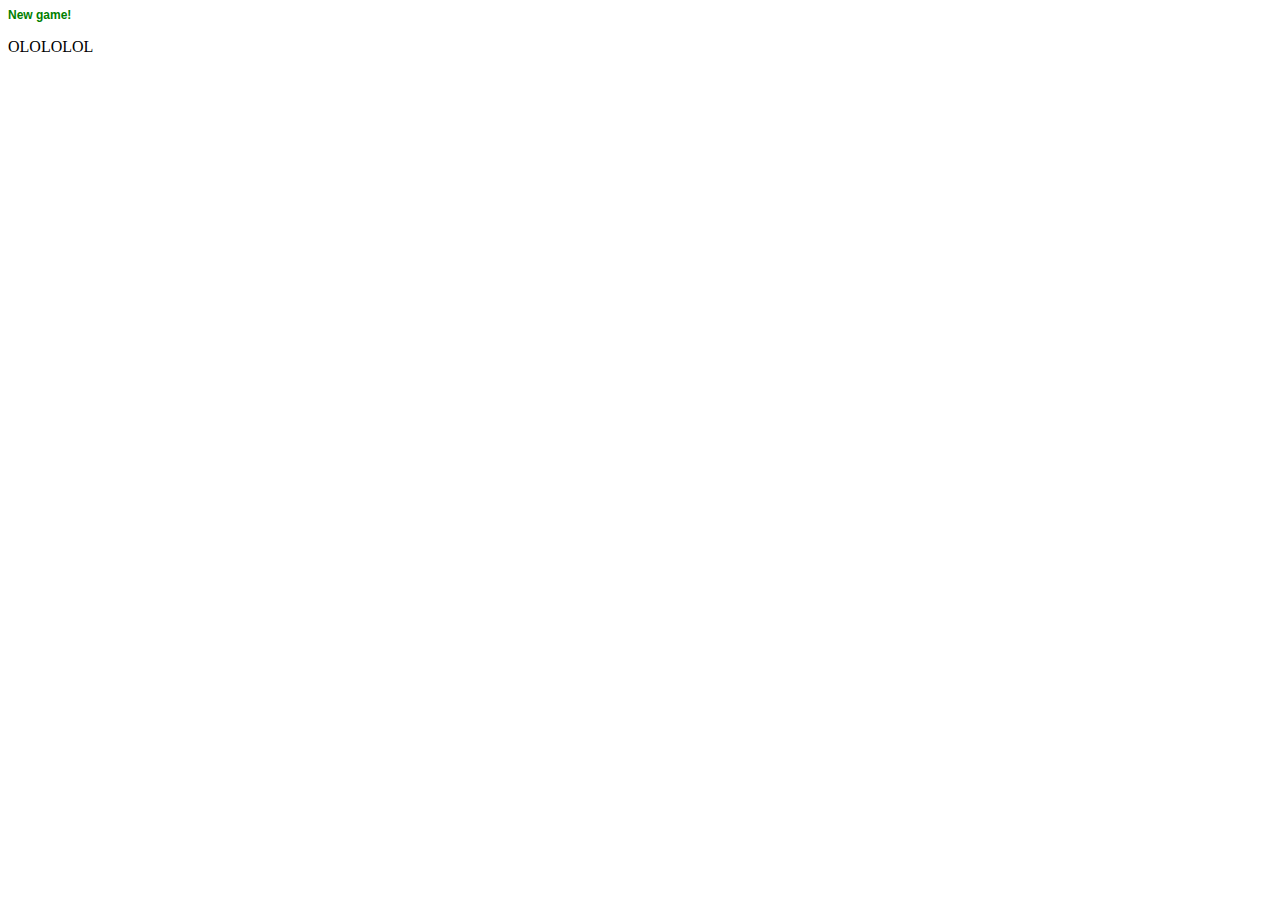
==== public/index.html @ 9fb4dd26 "init" ====
<!DOCTYPE html>
<html lang="ru">
<head>
    <meta charset="UTF-8">
    <meta name="viewport" content="width=device-width, initial-scale=1.0">
    <title>Document</title>
    <link rel="stylesheet" href="main.css">
</head>
<body>
    <h1> New game!</h1>
    <p> OLOLOLOL</p>
    <script src="main.js"></script>
</body>
</html>
---- public/main.css ----
h1 {
  color: green;
  font-size: 12px;
  font-family: Arial, Helvetica, sans-serif; }
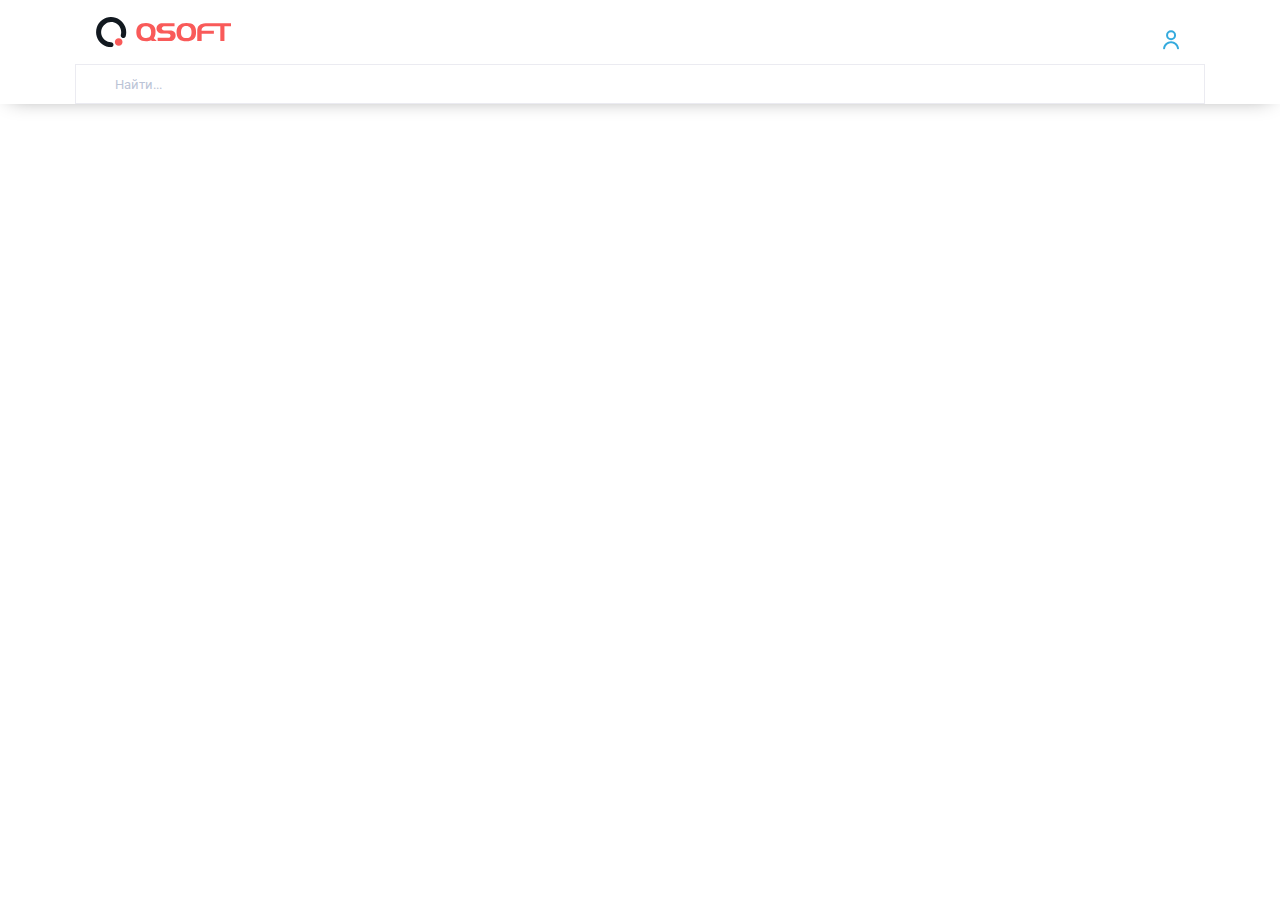
==== commit 5c7f157a: "add header" ====
--- a/public/index.html
+++ b/public/index.html
@@ -1,14 +1,70 @@
 <!DOCTYPE html>
 <html lang="ru">
+
 <head>
     <meta charset="UTF-8">
     <meta name="viewport" content="width=device-width, initial-scale=1.0">
     <title>Document</title>
     <link rel="stylesheet" href="main.css">
 </head>
+
 <body>
-    <h1> New game!</h1>
-    <p> OLOLOLOL</p>
-    <script src="main.js"></script>
+    <div class="container">
+        <header class="header">
+            <div class="header-wrapper">
+                <div class="header__logo">
+                    <svg width="136" height="31" fill="none" xmlns="http://www.w3.org/2000/svg">
+                        <g clip-path="url(#clip0)">
+                            <path fill-rule="evenodd" clip-rule="evenodd"
+                                d="M14.8018 0.0867008C17.9453 0.0121626 21.0333 0.922382 23.6339 2.68995C26.2344 4.45751 28.2172 6.99395 29.305 9.94427C30.3927 12.8946 30.5309 16.1112 29.7002 19.144C29.3326 20.4861 27.9466 21.2761 26.6045 20.9085C25.2623 20.5409 24.4723 19.1548 24.8399 17.8127C25.393 15.7935 25.301 13.6518 24.5768 11.6875C23.8525 9.72315 22.5324 8.03446 20.8011 6.85771C19.0698 5.68095 17.0139 5.075 14.9213 5.12462C12.8286 5.17424 10.8038 5.87695 9.13022 7.13445C7.45662 8.39195 6.21796 10.1413 5.58765 12.1378C4.95734 14.1342 4.96692 16.2778 5.61506 18.2686C6.26319 20.2593 7.51744 21.9976 9.20222 23.24C10.887 24.4825 12.918 25.1671 15.011 25.198C16.4024 25.2186 17.5137 26.3632 17.4932 27.7546C17.4726 29.1461 16.328 30.2574 14.9366 30.2368C11.7926 30.1904 8.74184 29.162 6.21121 27.2958C3.68059 25.4295 1.79675 22.8187 0.823286 19.8287C-0.150178 16.8387 -0.164569 13.6192 0.782124 10.6206C1.72882 7.62203 3.58924 4.99447 6.10308 3.10564L7.61665 5.12004L6.10308 3.10564C8.61692 1.2168 11.6584 0.161239 14.8018 0.0867008Z"
+                                fill="#121920" />
+                            <path
+                                d="M26.4992 24.9706C26.4992 27.0804 24.7888 28.7908 22.6789 28.7908C20.5691 28.7908 18.8587 27.0804 18.8587 24.9706C18.8587 22.8608 20.5691 21.1504 22.6789 21.1504C24.7888 21.1504 26.4992 22.8608 26.4992 24.9706Z"
+                                fill="#F95A59" />
+                            <path fill-rule="evenodd" clip-rule="evenodd"
+                                d="M60.8326 24.1173H55.8529L55.1493 23.1971C54.175 23.576 53.3089 23.8466 52.5512 24.0631C51.7934 24.2255 50.9815 24.3338 50.0613 24.3338C47.0302 24.3338 44.6486 23.576 42.9706 22.1145C41.1844 20.599 40.3184 18.2715 40.3184 15.2945C40.3184 12.2634 41.1303 9.93591 42.7 8.36622C44.3238 6.79653 46.7595 5.98462 50.0613 5.98462C53.2548 5.98462 55.6905 6.85066 57.3685 8.5286C58.8299 9.99004 59.5336 11.8845 59.5336 14.1578C59.5336 15.8358 59.4794 17.0807 59.3171 17.8385C59.1006 19.0293 58.5593 20.166 57.8015 21.1944L60.8326 24.1173ZM55.1493 15.1321C55.1493 13.5083 54.8245 12.2093 54.1208 11.1808C53.2548 9.88178 51.8475 9.23226 50.0072 9.23226C48.2751 9.23226 46.9219 9.7194 46.0559 10.7478C45.1899 11.7221 44.7568 13.1835 44.7568 15.078C44.7568 17.189 45.244 18.7587 46.2724 19.7329C47.1926 20.599 48.5457 21.032 50.3319 21.032C51.9558 21.032 53.1466 20.5449 53.9585 19.5706C54.7704 18.5421 55.1493 17.0807 55.1493 15.1321Z"
+                                fill="#F95A59" />
+                            <path fill-rule="evenodd" clip-rule="evenodd"
+                                d="M79.6152 18.5421C79.6152 20.1118 79.0739 21.4109 78.0455 22.4934C77.0171 23.576 75.718 24.0631 74.0942 24.0631H61.6449V20.8696H71.9833C72.6869 20.8696 73.2823 20.7072 73.7153 20.3825C74.2566 20.0036 74.5272 19.5164 74.5272 18.8669C74.5272 17.3513 73.4447 16.5936 71.3337 16.5936H66.1375C64.6219 16.5936 63.3229 16.1064 62.1862 15.1863C61.0495 14.2661 60.5083 13.0753 60.5083 11.6139C60.5083 10.0442 61.0495 8.74511 62.1862 7.77082C63.2688 6.79653 64.7302 6.30939 66.5705 6.30939H78.5327V9.34051H67.9237C67.4366 9.34051 66.9494 9.55702 66.5164 9.93591C65.9751 10.3148 65.7586 10.8019 65.7586 11.3432C65.7586 11.9386 65.9751 12.4799 66.4623 12.8588C66.9494 13.2918 67.4907 13.4542 68.1402 13.4542H73.8777C75.6639 13.4542 77.0712 13.9413 78.0996 14.8615C79.1281 15.7817 79.6152 17.0266 79.6152 18.5421Z"
+                                fill="#F95A59" />
+                            <path fill-rule="evenodd" clip-rule="evenodd"
+                                d="M100.075 15.1321C100.075 18.5963 99.1009 21.032 97.2065 22.5476C95.6368 23.7384 93.3635 24.3338 90.4406 24.3338C87.1388 24.3338 84.7031 23.6301 83.1334 22.2769C81.4013 20.7614 80.5353 18.3256 80.5353 14.9698C80.5353 12.2093 81.2931 10.0442 82.8628 8.52861C84.5407 6.85067 87.0306 6.03876 90.3865 6.03876C94.0671 6.03876 96.6111 6.85067 98.1267 8.42036C99.4257 9.82767 100.075 12.0469 100.075 15.1321ZM95.5285 15.0239C95.5285 13.2918 95.0955 11.8845 94.2836 10.8561C93.3635 9.71941 91.9561 9.12401 90.1699 9.12401C88.3837 9.12401 87.0306 9.71941 86.1104 10.9643C85.3526 11.9928 84.9737 13.3459 84.9737 14.9698C84.9737 16.8642 85.2985 18.2715 85.8939 19.1917C86.7599 20.4366 88.2755 21.0861 90.603 21.0861C92.5515 21.0861 93.9047 20.4907 94.6625 19.2458C95.2579 18.3798 95.5285 16.9183 95.5285 15.0239Z"
+                                fill="#F95A59" />
+                            <path fill-rule="evenodd" clip-rule="evenodd"
+                                d="M117.883 16.6477H105.65V24.009H101.266V13.1294C101.266 12.4799 101.374 11.7221 101.645 10.9102C102.132 9.44877 103.052 8.36622 104.405 7.60844C105.975 6.74241 108.573 6.30939 112.145 6.30939C119.777 6.30939 127.409 6.30939 135.041 6.30939V9.28639H128.438V24.009H124.324V9.28639C120.102 9.28639 116.097 9.23226 111.875 9.23226C110.251 9.23226 109.114 9.34051 108.465 9.5029C107.328 9.77353 106.57 10.4231 106.083 11.3432C105.704 12.0469 105.542 12.8047 105.542 13.6707H117.883V16.6477Z"
+                                fill="#F95A59" />
+                        </g>
+                        <defs>
+                            <clipPath id="clip0">
+                                <rect width="135.041" height="30.3184" fill="white" />
+                            </clipPath>
+                        </defs>
+                    </svg>
+                </div>
+                <form class="header__form">
+                    <input type="search" placeholder="Найти..." class="header__search-form"></input>
+                </form>
+                <div class="header__client">
+                    <div class="header__client-name">
+                        Константин
+                    </div>
+                    <img src="https://i.imgur.com/0EbcANZ.jpeg" alt="Фото профиля" class="header__client-img">
+                </div>
+                <div class="header__client_mobile">
+                    <svg width="25" height="25" viewBox="0 0 25 25" fill="none" xmlns="http://www.w3.org/2000/svg">
+                        <path fill-rule="evenodd" clip-rule="evenodd"
+                            d="M12.0576 13.229C7.98278 13.229 4.61188 16.2879 4.11951 20.231C4.05108 20.779 4.50536 21.229 5.05765 21.229C5.60993 21.229 6.04891 20.7779 6.14028 20.2332C6.61603 17.3972 9.08858 15.229 12.0576 15.229C15.0267 15.229 17.4993 17.3972 17.975 20.2332C18.0664 20.7779 18.5054 21.229 19.0576 21.229C19.6099 21.229 20.0642 20.779 19.9958 20.231C19.5034 16.2879 16.1325 13.229 12.0576 13.229Z"
+                            fill="#34AADD" />
+                        <path
+                            d="M12.0576 11.229C14.2636 11.229 16.0576 9.435 16.0576 7.229C16.0576 5.023 14.2636 3.229 12.0576 3.229C9.85162 3.229 8.05762 5.023 8.05762 7.229C8.05762 9.435 9.85162 11.229 12.0576 11.229"
+                            stroke="#34AADD" stroke-width="2" />
+                    </svg>
+
+                </div>
+            </div>
+        </header>
+
+    </div>
 </body>
+
 </html>--- a/public/main.css
+++ b/public/main.css
@@ -1,4 +1,96 @@
-h1 {
-  color: green;
-  font-size: 12px;
-  font-family: Arial, Helvetica, sans-serif; }
+@import url("https://fonts.googleapis.com/css2?family=Roboto:wght@400;500&display=swap");
+* {
+  margin: 0;
+  padding: 0;
+  box-sizing: border-box; }
+
+body {
+  font-family: "Roboto", sans-serif;
+  font-style: 500;
+  font-weight: 500; }
+
+.container {
+  width: 100%;
+  display: flex;
+  flex-direction: column;
+  box-shadow: 0 3px 20px -10px gray; }
+
+.header {
+  width: 100%;
+  min-height: 80px;
+  display: flex;
+  justify-content: center;
+  align-items: center; }
+
+.header-wrapper {
+  width: 1170px;
+  display: flex;
+  align-items: center;
+  min-height: 80px; }
+
+.header__logo {
+  width: 136px;
+  height: 31px;
+  margin-right: 61px; }
+
+.header__form {
+  width: 100%;
+  display: flex; }
+
+.header__search-form {
+  width: 100%;
+  height: 40px;
+  border: 1px solid #EBEBF1;
+  border-radius: 5px;
+  margin-right: 60px; }
+
+.header__search-form::placeholder {
+  color: #BBC4D6;
+  font-family: "Roboto", sans-serif;
+  font-weight: 400;
+  padding-left: 39px; }
+
+.header__client {
+  min-height: 80px;
+  border-left: 1px solid #EBEBF1;
+  display: flex;
+  justify-content: center;
+  align-items: center; }
+
+.header__client-name {
+  font-weight: 400;
+  color: #768298;
+  margin-left: 19px;
+  margin-right: 10px; }
+
+.header__client-img {
+  height: 40px;
+  width: 40px;
+  border-radius: 50%; }
+
+.header__client_mobile {
+  display: none;
+  margin-right: 21px; }
+
+@media (min-width: 375px) {
+  .header-wrapper {
+    flex-wrap: wrap;
+    justify-content: space-between;
+    padding-top: 17px; }
+  .header__logo {
+    margin-left: 21px;
+    margin-bottom: 16px; }
+  .header__form {
+    order: 1; }
+  .header__client {
+    display: none; }
+  .header__client_mobile {
+    display: flex; }
+  .header__search-form {
+    border-radius: 0;
+    margin: 0; } }
+
+@media (min-width: 768px) {
+  .header-wrapper {
+    padding-left: 20px;
+    padding-right: 20px; } }
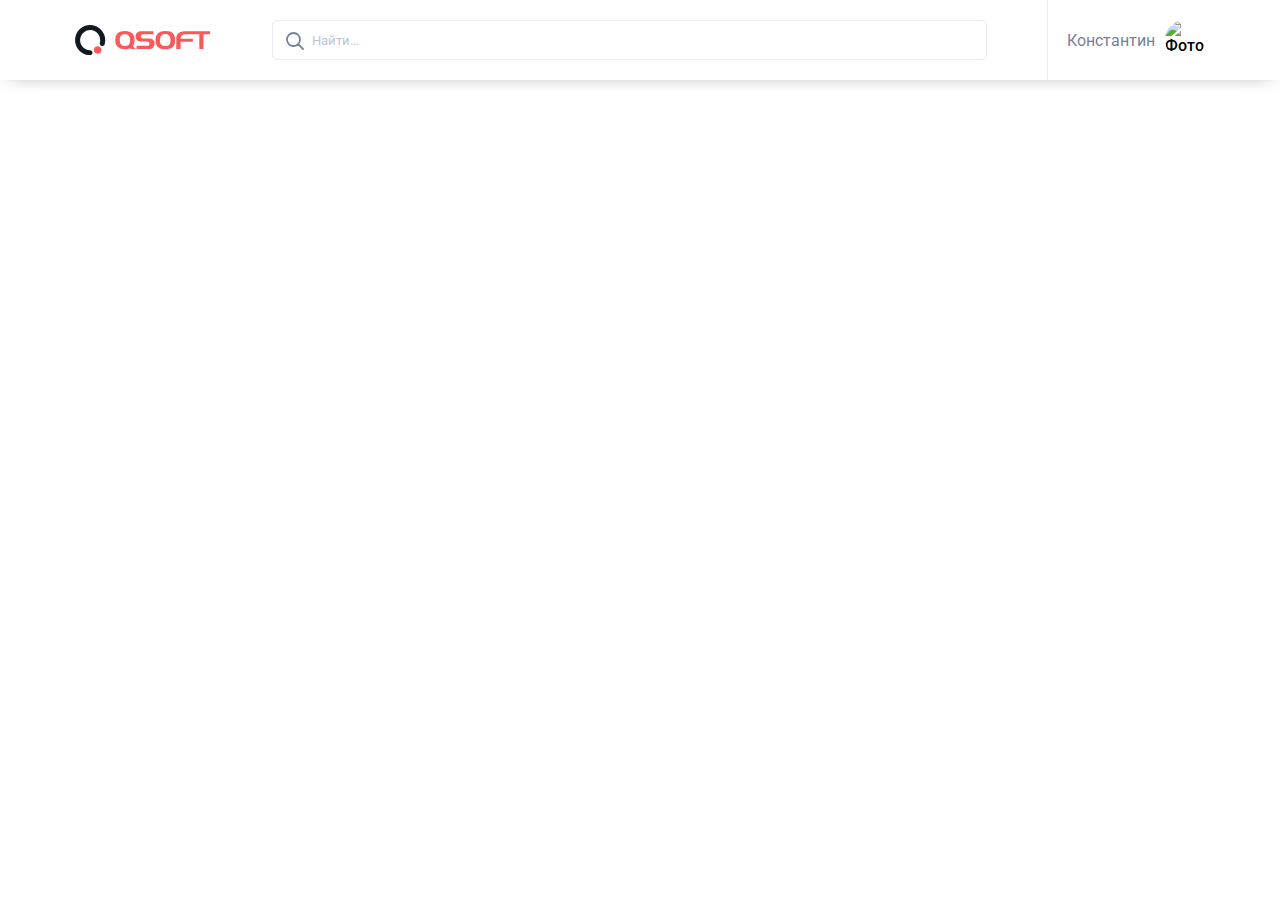
==== commit 65d3c3ef: "add search image in header" ====
--- a/public/index.html
+++ b/public/index.html
@@ -43,6 +43,13 @@
                 </div>
                 <form class="header__form">
                     <input type="search" placeholder="Найти..." class="header__search-form"></input>
+                    <div class="header__search-img">
+                        <svg width="18" height="18" viewBox="0 0 18 18" fill="none" xmlns="http://www.w3.org/2000/svg">
+                            <path
+                                d="M17 17L12.0962 12.0962M12.0962 12.0962C13.2725 10.9199 14 9.29493 14 7.5C14 3.91015 11.0899 1 7.5 1C3.91015 1 1 3.91015 1 7.5C1 11.0899 3.91015 14 7.5 14C9.29493 14 10.9199 13.2725 12.0962 12.0962Z"
+                                stroke="#768298" stroke-width="1.8" stroke-linecap="round" stroke-linejoin="round" />
+                        </svg>
+                    </div>
                 </form>
                 <div class="header__client">
                     <div class="header__client-name">
--- a/public/main.css
+++ b/public/main.css
@@ -35,7 +35,8 @@
 
 .header__form {
   width: 100%;
-  display: flex; }
+  display: flex;
+  position: relative; }
 
 .header__search-form {
   width: 100%;
@@ -49,6 +50,11 @@
   font-family: "Roboto", sans-serif;
   font-weight: 400;
   padding-left: 39px; }
+
+.header__search-img {
+  position: absolute;
+  top: 12px;
+  left: 14px; }
 
 .header__client {
   min-height: 80px;
@@ -72,11 +78,18 @@
   display: none;
   margin-right: 21px; }
 
-@media (min-width: 375px) {
+@media (max-width: 1438.02px) {
+  .header-wrapper {
+    padding-left: 20px;
+    padding-right: 20px; } }
+
+@media (max-width: 767.98px) {
   .header-wrapper {
     flex-wrap: wrap;
     justify-content: space-between;
-    padding-top: 17px; }
+    padding-top: 17px;
+    padding-left: 0px;
+    padding-right: 0px; }
   .header__logo {
     margin-left: 21px;
     margin-bottom: 16px; }
@@ -88,9 +101,8 @@
     display: flex; }
   .header__search-form {
     border-radius: 0;
-    margin: 0; } }
-
-@media (min-width: 768px) {
-  .header-wrapper {
-    padding-left: 20px;
-    padding-right: 20px; } }
+    margin: 0; }
+  .header__search-form::placeholder {
+    padding-left: 49px; }
+  .header__search-img {
+    left: 20px; } }
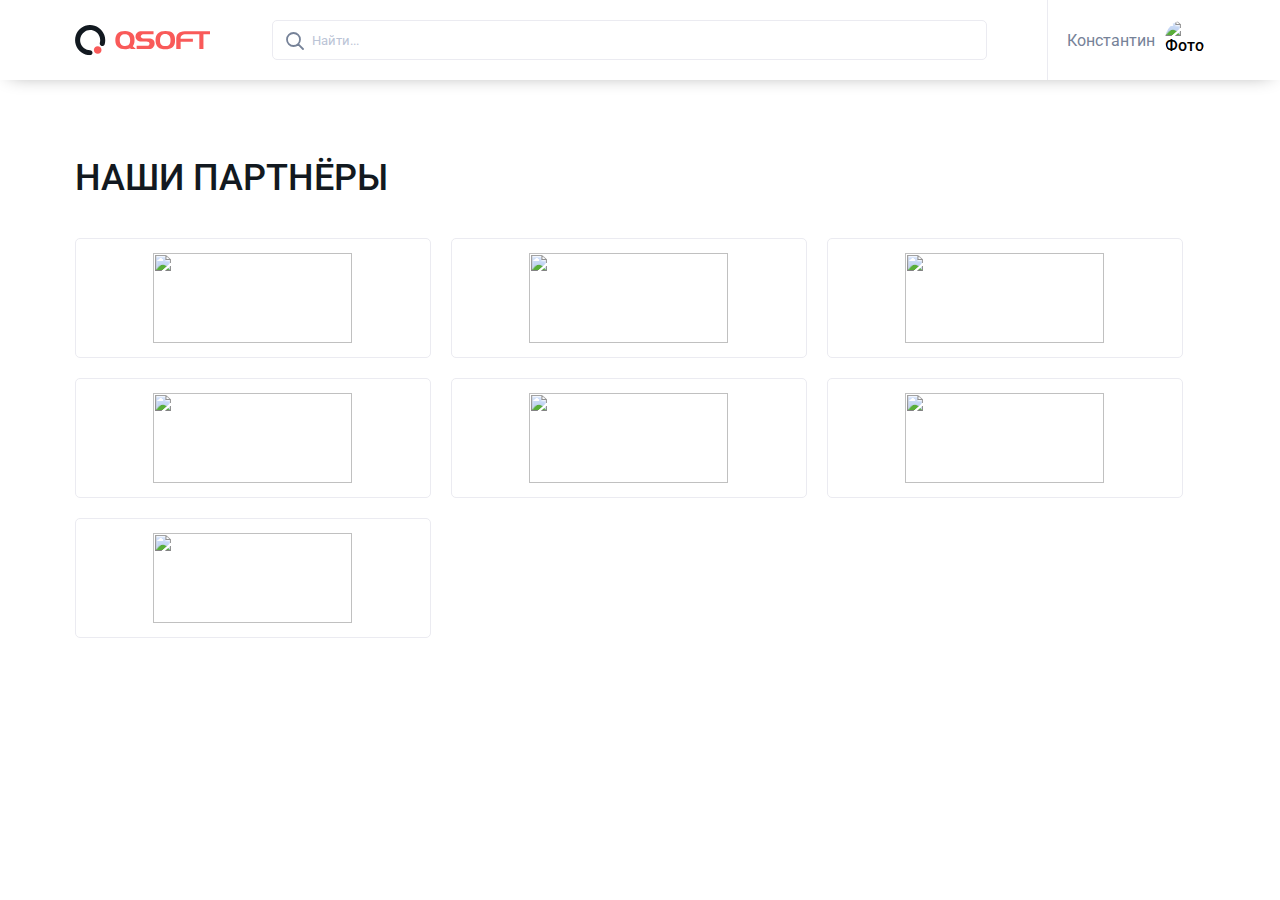
==== commit 08b7efda: "add partners" ====
--- a/public/index.html
+++ b/public/index.html
@@ -70,7 +70,29 @@
                 </div>
             </div>
         </header>
-
+        <main class="our-partners">
+            <div class="our-partners__wrapper">
+                <div class="our-partners__heading">
+                    наши партнёры
+                </div>
+                <div class="our-partners__labels-container">
+                    <div class="our-partners__label">
+                        <img class="our-partners__label-image" src="https://i.imgur.com/bDa4FDZ.jpeg" >
+                    </div>
+                    <div class="our-partners__label">
+                        <img class="our-partners__label-image" src="https://i.imgur.com/bDa4FDZ.jpeg" >
+                    </div>
+                    <div class="our-partners__label">
+                        <img class="our-partners__label-image" src="https://i.imgur.com/bDa4FDZ.jpeg" >
+                    </div>
+                    <div class="our-partners__label"><img class="our-partners__label-image" src="https://i.imgur.com/bDa4FDZ.jpeg" ></div>
+                    <div class="our-partners__label"><img class="our-partners__label-image" src="https://i.imgur.com/bDa4FDZ.jpeg" ></div>
+                    <div class="our-partners__label"><img class="our-partners__label-image" src="https://i.imgur.com/bDa4FDZ.jpeg" ></div>
+                    <div class="our-partners__label"><img class="our-partners__label-image" src="https://i.imgur.com/bDa4FDZ.jpeg" ></div>
+                    
+                </div>
+            </div>
+        </main>
     </div>
 </body>
 
--- a/public/main.css
+++ b/public/main.css
@@ -12,15 +12,15 @@
 .container {
   width: 100%;
   display: flex;
-  flex-direction: column;
-  box-shadow: 0 3px 20px -10px gray; }
+  flex-direction: column; }
 
 .header {
   width: 100%;
   min-height: 80px;
   display: flex;
   justify-content: center;
-  align-items: center; }
+  align-items: center;
+  box-shadow: 0 3px 20px -10px gray; }
 
 .header-wrapper {
   width: 1170px;
@@ -43,13 +43,13 @@
   height: 40px;
   border: 1px solid #EBEBF1;
   border-radius: 5px;
-  margin-right: 60px; }
+  margin-right: 60px;
+  padding-left: 39px; }
 
 .header__search-form::placeholder {
   color: #BBC4D6;
   font-family: "Roboto", sans-serif;
-  font-weight: 400;
-  padding-left: 39px; }
+  font-weight: 400; }
 
 .header__search-img {
   position: absolute;
@@ -106,3 +106,76 @@
     padding-left: 49px; }
   .header__search-img {
     left: 20px; } }
+
+.our-partners {
+  width: 100%;
+  display: flex;
+  justify-content: center; }
+
+.our-partners__wrapper {
+  padding-top: 70px;
+  width: 1170px; }
+
+.our-partners__heading {
+  font-family: "Roboto", sans-serif;
+  font-size: 36px;
+  font-weight: 500;
+  color: #121920;
+  text-transform: uppercase;
+  line-height: 160%;
+  margin-bottom: 30px; }
+
+.our-partners__labels-container {
+  display: flex;
+  flex-flow: row wrap;
+  justify-content: flex-start; }
+
+.our-partners__label {
+  width: 23%;
+  height: 120px;
+  margin-bottom: 30px;
+  margin-left: 30px;
+  cursor: pointer;
+  border: 1px solid #EBEBF1;
+  border-radius: 5px;
+  display: flex;
+  justify-content: center;
+  align-items: center; }
+
+.our-partners__label:first-child {
+  margin-left: 0; }
+
+.our-partners__label:nth-child(5) {
+  margin-left: 0; }
+
+.our-partners__label:hover {
+  box-shadow: 0 3px 20px -7px gray; }
+
+.our-partners__label-image {
+  width: 234px;
+  height: 64px;
+  object-fit: cover; }
+
+@media (max-width: 1438.02px) {
+  .our-partners__wrapper {
+    padding-left: 20px;
+    padding-right: 20px; }
+  .our-partners__label {
+    width: 31.5%;
+    margin-left: 20px;
+    margin-bottom: 20px; }
+  .our-partners__label:nth-child(5) {
+    margin-left: 20px; }
+  .our-partners__label:nth-child(4),
+  .our-partners__label:last-child {
+    margin-left: 0; }
+  .our-partners__label-image {
+    width: 199px;
+    height: 90px; } }
+
+@media (max-width: 767.98px) {
+  .our-partners__label {
+    width: 100%;
+    margin-left: 0; }
+  .our-partners__label:nth-child(5) {
+    margin-left: 0; } }
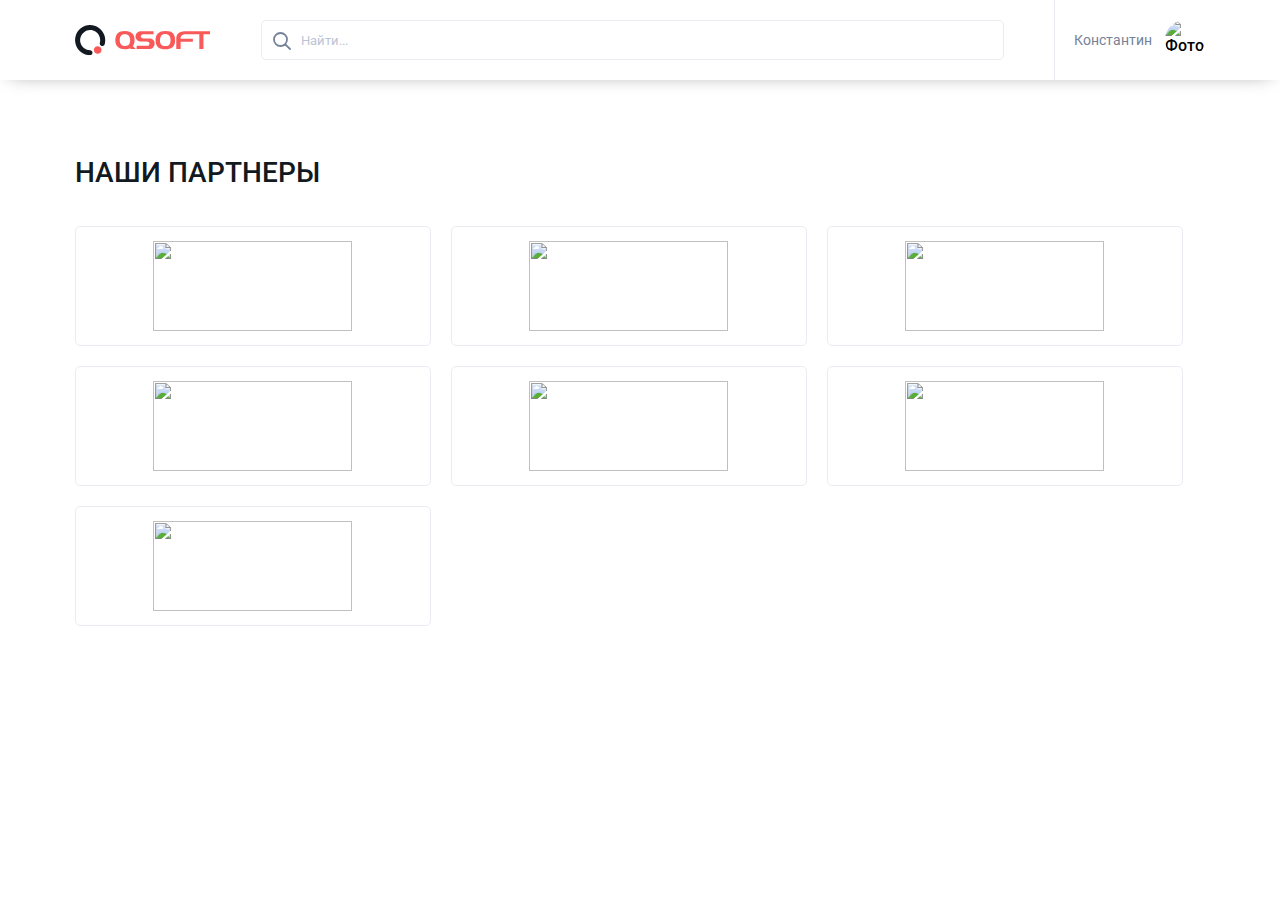
==== commit 283fbe92: "pixel perfect fix" ====
--- a/public/index.html
+++ b/public/index.html
@@ -73,7 +73,7 @@
         <main class="our-partners">
             <div class="our-partners__wrapper">
                 <div class="our-partners__heading">
-                    наши партнёры
+                    наши партнeры
                 </div>
                 <div class="our-partners__labels-container">
                     <div class="our-partners__label">
--- a/public/main.css
+++ b/public/main.css
@@ -6,7 +6,6 @@
 
 body {
   font-family: "Roboto", sans-serif;
-  font-style: 500;
   font-weight: 500; }
 
 .container {
@@ -60,14 +59,15 @@
   min-height: 80px;
   border-left: 1px solid #EBEBF1;
   display: flex;
-  justify-content: center;
+  justify-content: flex-start;
   align-items: center; }
 
 .header__client-name {
   font-weight: 400;
+  font-size: 14px;
   color: #768298;
   margin-left: 19px;
-  margin-right: 10px; }
+  margin-right: 13px; }
 
 .header__client-img {
   height: 40px;
@@ -81,7 +81,13 @@
 @media (max-width: 1438.02px) {
   .header-wrapper {
     padding-left: 20px;
-    padding-right: 20px; } }
+    padding-right: 20px; }
+  .header__logo {
+    margin-right: 50px; }
+  .header__search-form {
+    margin-right: 50px; }
+  .header__search-img {
+    left: 12px; } }
 
 @media (max-width: 767.98px) {
   .header-wrapper {
@@ -98,14 +104,15 @@
   .header__client {
     display: none; }
   .header__client_mobile {
-    display: flex; }
+    display: flex;
+    margin-bottom: 10px; }
   .header__search-form {
     border-radius: 0;
     margin: 0; }
   .header__search-form::placeholder {
-    padding-left: 49px; }
+    padding-left: 10px; }
   .header__search-img {
-    left: 20px; } }
+    left: 23px; } }
 
 .our-partners {
   width: 100%;
@@ -113,7 +120,7 @@
   justify-content: center; }
 
 .our-partners__wrapper {
-  padding-top: 70px;
+  padding-top: 71px;
   width: 1170px; }
 
 .our-partners__heading {
@@ -131,7 +138,7 @@
   justify-content: flex-start; }
 
 .our-partners__label {
-  width: 23%;
+  width: 23.07%;
   height: 120px;
   margin-bottom: 30px;
   margin-left: 30px;
@@ -160,6 +167,8 @@
   .our-partners__wrapper {
     padding-left: 20px;
     padding-right: 20px; }
+  .our-partners__heading {
+    font-size: 28px; }
   .our-partners__label {
     width: 31.5%;
     margin-left: 20px;
@@ -176,6 +185,10 @@
 @media (max-width: 767.98px) {
   .our-partners__label {
     width: 100%;
+    height: 140px;
     margin-left: 0; }
   .our-partners__label:nth-child(5) {
-    margin-left: 0; } }
+    margin-left: 0; }
+  .our-partners__label-image {
+    width: 285px;
+    height: 90px; } }
